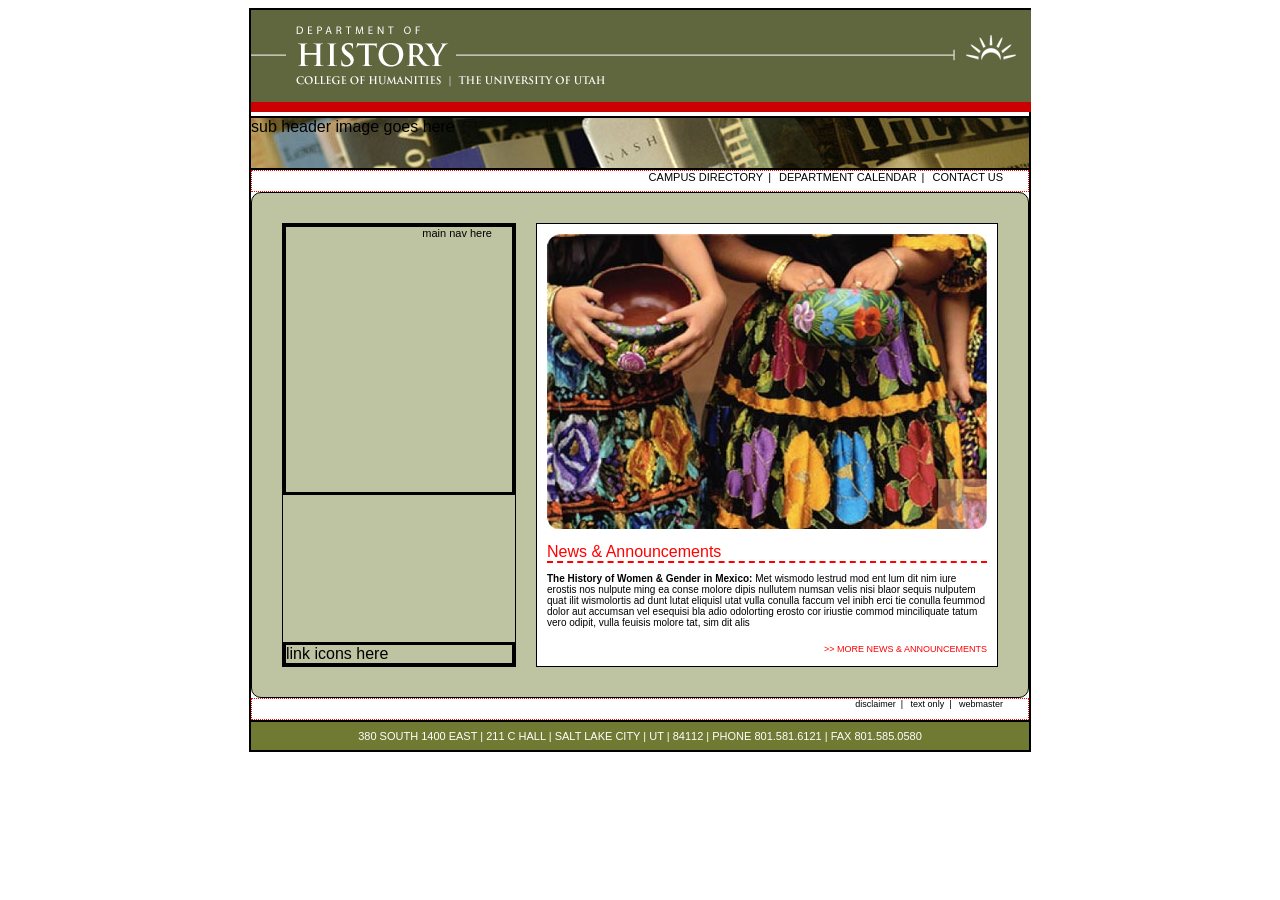
==== index.html @ 4f684585 "initial commit" ====
<!DOCTYPE html>
<html lang="en">
<head>
    <meta charset="UTF-8">
    <title>HUMIS Homepage</title>
    <link rel="stylesheet" href="stylesheet.css">
</head>

<body>
<div id="parent"><!-- all this is the markup -->
    <section>
        <img src="files/historyHome.gif" alt="University of Utah Department of History"/>
    </section>

    <section class="sub-head">
        sub header image goes here
    </section>

    <section class="main-content-area">
        <!-- put html links for top nav here -->
        <nav>
            <a href="#">campus directory</a>|
            <a href="#">department calendar</a>|
            <a href="#">contact us</a>
        </nav>
        <section class="brown-box">
            <div class="left-side">
                <nav>
                    main nav here
                </nav>

                <div class="links">
                    link icons here
                </div>
            </div>

            <div class="right-side">
                <img src="files/women_w_pottery.jpg" alt="women with pottery"/>
                <h4>News &amp; Announcements</h4>
                <p>
                    <strong>The History of Women & Gender in Mexico:</strong> Met wismodo lestrud mod ent lum dit
                    nim iure erostis nos nulpute ming ea conse molore dipis nullutem numsan velis nisi blaor
                    sequis nulputem quat ilit wismolortis ad dunt lutat eliquisl utat vulla conulla faccum vel
                    inibh erci tie conulla feummod dolor aut accumsan vel esequisi bla adio odolorting erosto
                    cor iriustie commod minciliquate tatum vero odipit, vulla feuisis molore tat, sim dit alis
                </p>

                <div class="more">
                    <a href="#">>> MORE NEWS &amp; ANNOUNCEMENTS</a>
                </div>
            </div>
        </section>
        <nav class="bottom">
            <a href="#">disclaimer</a>|
            <a href="#">text only</a>|
            <a href="#">webmaster</a>
        </nav>
    </section>

    <section class="footer">
        380 SOUTH 1400 EAST  |  211 C HALL  |  SALT LAKE CITY  |  UT  |  84112  |  PHONE  801.581.6121  |  FAX  801.585.0580
    </section>
</div>
</body>
</html>
---- stylesheet.css ----
body {
    font-family: Arial, Helvetica, sans-serif;
}

div#parent { /* Declaration or "selector" */
    border: 1px solid black;
    width: 780px;
    margin: 0 auto;
}

div#parent section {
    /*height: 100px;*/
    border: 1px solid black;
}

section.sub-head {
    background: url('files/histHomepic.jpg') top left no-repeat;
    background-repeat: no-repeat;
    background-position: center;
    height: 50px;
}

section.main-content-area {
    /*.main-content-area {*/
    min-height: 400px;
    display: flex;
    flex-direction: column;
    justify-content: space-between;

    nav { /* applies to all nav tags found inside (descendants of) section.main-content area */
        min-height: 20px;
        border: 1px dotted red;
        text-align: right;
        padding-right: 20px;
        font-size: 11px;

        a { /* this targets all links in each of our navs */
            margin: 0 5px;
            color: black;
            text-decoration: none;
            text-transform: uppercase;

            &:hover { /* Pseudo-class declaration */
                text-decoration: underline;
            }
        }


        &.bottom {
            font-size: 9px;

            a {
                text-transform: lowercase;
            }
        }
    }

    section.brown-box {
        background-color: #bec4a1;
        padding: 20px;
        border-radius: 10px;
        min-height: 400px;
        display: flex;

        > * {
            border: 1px solid black;
            margin: 10px;
        }

        .left-side {
            width: 40%;
            display: flex;
            flex-direction: column;
            justify-content: space-between;

            > * {
                border: 3px solid black;
            }

            nav {
                min-height: 60%;
            }
        }
        .right-side {
            width: 60%;
            background-color: white;
            padding: 10px;

            img {
                margin-bottom: 10px;
            }

            p {
                font-size: 10px;
            }

            div.more {
                text-align: right;

                a {
                    color: red;
                    text-decoration: none;
                    font-size: 9px;
                    
                    &:hover {
                        text-decoration: underline;
                    }
                }
            }

        }
    }
}

section.footer {
    background-color: #707a33;
    color: white;
    font-size: 11px;
    text-align: center;
    padding: 8px 0;
}

h4 {
    color: red;
    border-bottom: 2px dashed red;
    font-weight: unset;
    margin: 0 0 5px 0;
}
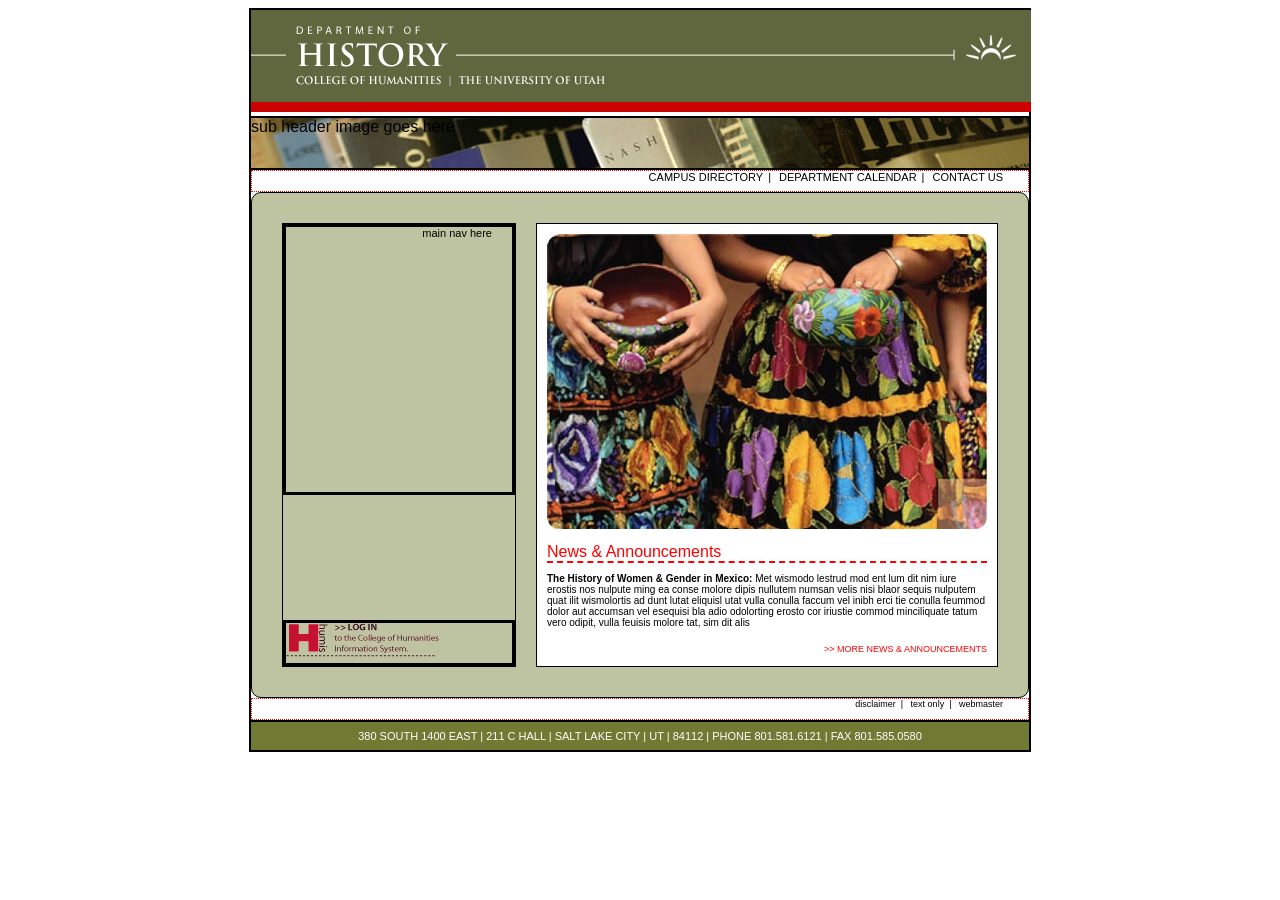
==== commit 67518e69: "added HUMIS login image" ====
--- a/index.html
+++ b/index.html
@@ -30,7 +30,7 @@
                 </nav>
 
                 <div class="links">
-                    link icons here
+                    <img src="files/login-humis.gif" alt="Log into HUMIS">
                 </div>
             </div>
 
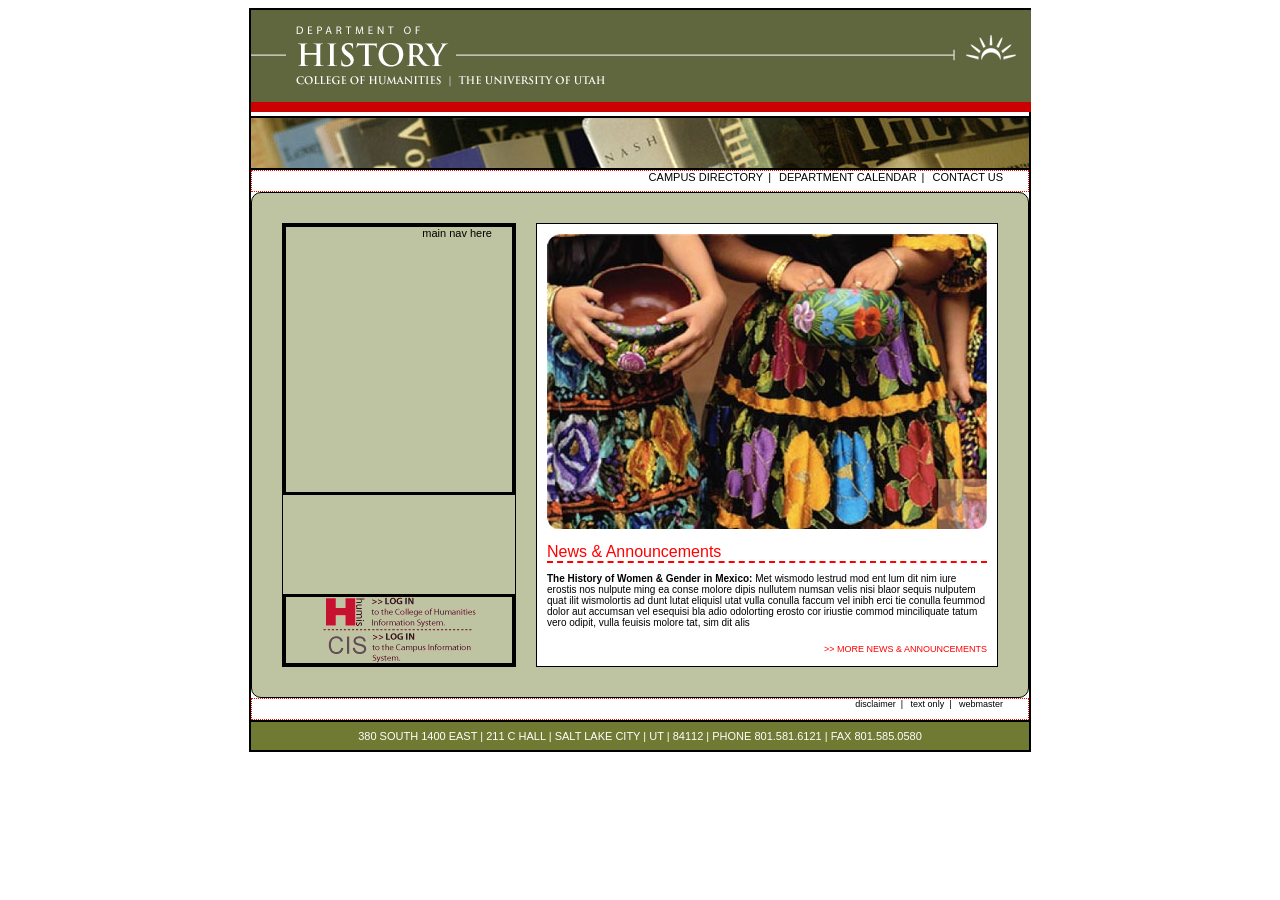
==== commit a61a492e: "added CIS login image and flexed the container" ====
--- a/index.html
+++ b/index.html
@@ -13,7 +13,7 @@
     </section>
 
     <section class="sub-head">
-        sub header image goes here
+        <!-- sub header image goes here -->
     </section>
 
     <section class="main-content-area">
@@ -30,6 +30,7 @@
                 </nav>
 
                 <div class="links">
+                    <img src="files/login-cis.gif" alt="Log into CIS"/>
                     <img src="files/login-humis.gif" alt="Log into HUMIS">
                 </div>
             </div>
--- a/stylesheet.css
+++ b/stylesheet.css
@@ -80,6 +80,12 @@
             nav {
                 min-height: 60%;
             }
+
+            .links {
+                display: flex;
+                flex-direction: column-reverse;
+                align-items: center;
+            }
         }
         .right-side {
             width: 60%;
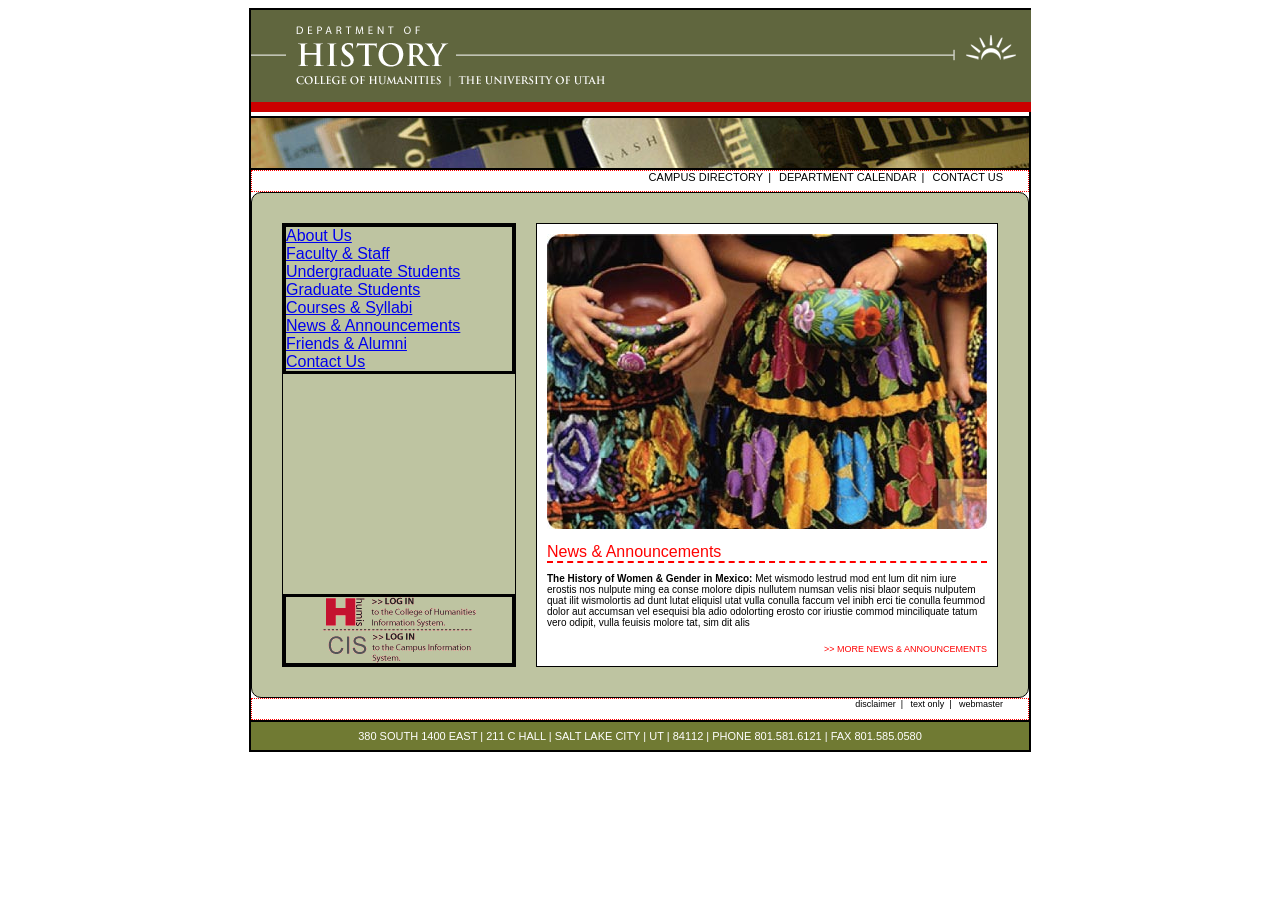
==== commit 4b24c59c: "WIP: working on primary left nav" ====
--- a/index.html
+++ b/index.html
@@ -18,7 +18,7 @@
 
     <section class="main-content-area">
         <!-- put html links for top nav here -->
-        <nav>
+        <nav class="secondary">
             <a href="#">campus directory</a>|
             <a href="#">department calendar</a>|
             <a href="#">contact us</a>
@@ -26,7 +26,14 @@
         <section class="brown-box">
             <div class="left-side">
                 <nav>
-                    main nav here
+                    <a href="#"> About Us</a>
+                    <a href="#"> Faculty &amp; Staff</a>
+                    <a href="#"> Undergraduate Students</a>
+                    <a href="#"> Graduate Students</a>
+                    <a href="#"> Courses &amp; Syllabi</a>
+                    <a href="#"> News &amp; Announcements</a>
+                    <a href="#"> Friends &amp; Alumni</a>
+                    <a href="#"> Contact Us</a>
                 </nav>
 
                 <div class="links">
@@ -51,7 +58,7 @@
                 </div>
             </div>
         </section>
-        <nav class="bottom">
+        <nav class="secondary bottom">
             <a href="#">disclaimer</a>|
             <a href="#">text only</a>|
             <a href="#">webmaster</a>
--- a/stylesheet.css
+++ b/stylesheet.css
@@ -27,7 +27,7 @@
     flex-direction: column;
     justify-content: space-between;
 
-    nav { /* applies to all nav tags found inside (descendants of) section.main-content area */
+    nav.secondary { /* applies to all nav tags found inside (descendants of) section.main-content area */
         min-height: 20px;
         border: 1px dotted red;
         text-align: right;
@@ -78,7 +78,15 @@
             }
 
             nav {
-                min-height: 60%;
+                /*min-height: 60%;*/
+                a {
+                    display: block;
+
+                    &:hover {
+                        text-decoration: none;
+                        background-color: black;
+                    }
+                }
             }
 
             .links {
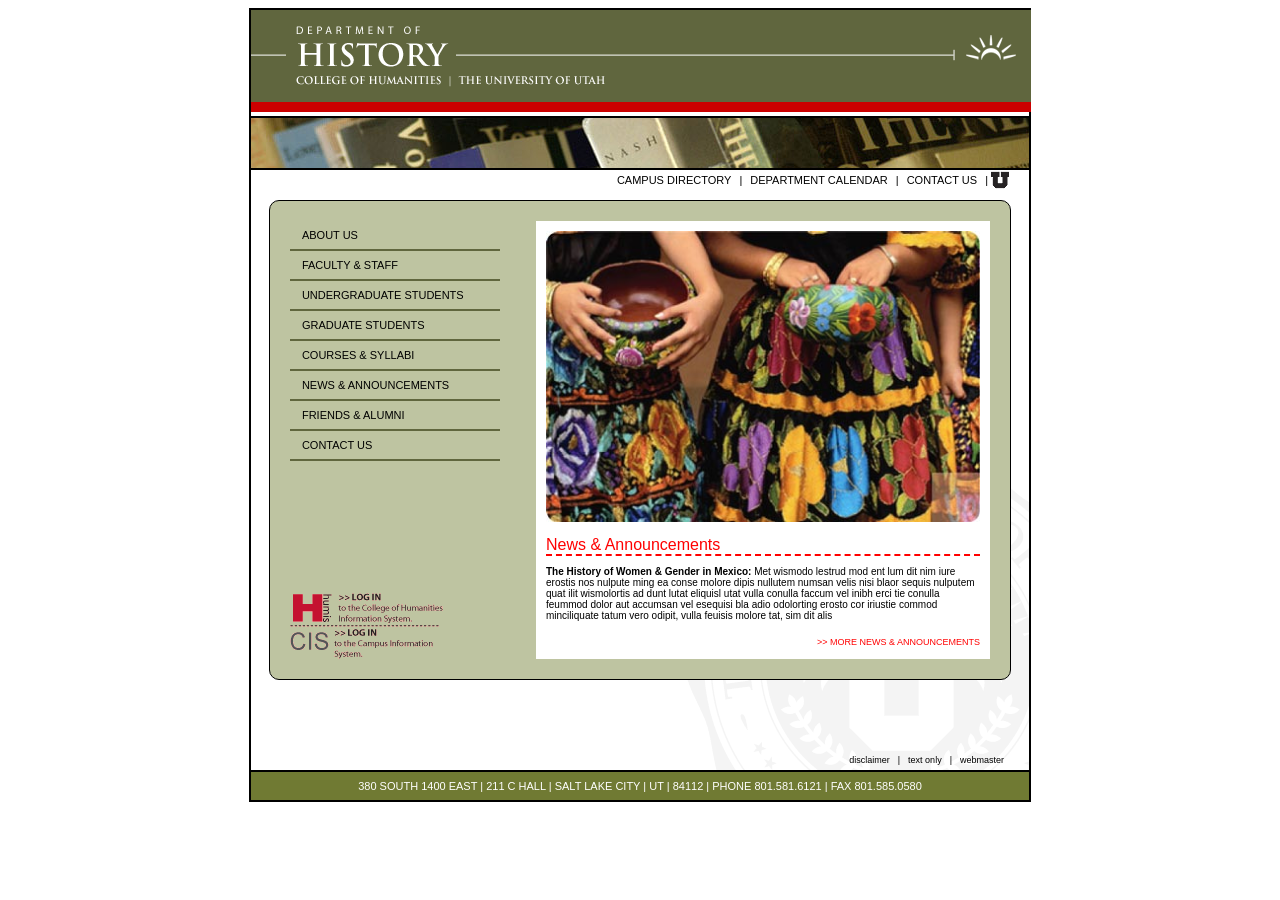
==== commit 67f32503: "added u logo and u medallion background," ====
--- a/index.html
+++ b/index.html
@@ -21,7 +21,8 @@
         <nav class="secondary">
             <a href="#">campus directory</a>|
             <a href="#">department calendar</a>|
-            <a href="#">contact us</a>
+            <a href="#">contact us</a>|
+            <img src="files/u_small.gif" alt="University of Utah logo"/>
         </nav>
         <section class="brown-box">
             <div class="left-side">
--- a/stylesheet.css
+++ b/stylesheet.css
@@ -6,6 +6,7 @@
     border: 1px solid black;
     width: 780px;
     margin: 0 auto;
+    background-color: #fff;
 }
 
 div#parent section {
@@ -14,7 +15,7 @@
 }
 
 section.sub-head {
-    background: url('files/histHomepic.jpg') top left no-repeat;
+    background-image: url('files/histHomepic.jpg');
     background-repeat: no-repeat;
     background-position: center;
     height: 50px;
@@ -26,13 +27,19 @@
     display: flex;
     flex-direction: column;
     justify-content: space-between;
+    background-image: url("files/uofu_medallion_rt.gif");
+    background-repeat: no-repeat;
+    background-position: bottom right;
 
     nav.secondary { /* applies to all nav tags found inside (descendants of) section.main-content area */
         min-height: 20px;
-        border: 1px dotted red;
-        text-align: right;
+        /*text-align: right;*/
         padding-right: 20px;
         font-size: 11px;
+        display: flex;
+        justify-content: flex-end;
+        align-items: center;
+        gap: 3px;
 
         a { /* this targets all links in each of our navs */
             margin: 0 5px;
@@ -61,30 +68,35 @@
         border-radius: 10px;
         min-height: 400px;
         display: flex;
+        justify-content: space-between;
+        width: 90%;
+        margin: 10px auto 70px;
+
 
         > * {
-            border: 1px solid black;
-            margin: 10px;
+            /*margin: 10px;*/
         }
 
         .left-side {
-            width: 40%;
+            width: 30%;
             display: flex;
             flex-direction: column;
             justify-content: space-between;
 
-            > * {
-                border: 3px solid black;
-            }
-
             nav {
                 /*min-height: 60%;*/
                 a {
+                    color: black;
                     display: block;
+                    text-decoration: none;
+                    border-bottom: 2px solid #60663e;
+                    padding: 8px 0 8px 12px;
+                    text-transform: uppercase;
+                    font-size: 11px;
 
                     &:hover {
-                        text-decoration: none;
-                        background-color: black;
+                        color: white;
+                        background-color: #60663e;
                     }
                 }
             }
@@ -92,15 +104,16 @@
             .links {
                 display: flex;
                 flex-direction: column-reverse;
-                align-items: center;
+                align-items: flex-start;
             }
         }
         .right-side {
-            width: 60%;
+            width: 62%;
             background-color: white;
             padding: 10px;
 
             img {
+                width: 100%;
                 margin-bottom: 10px;
             }
 
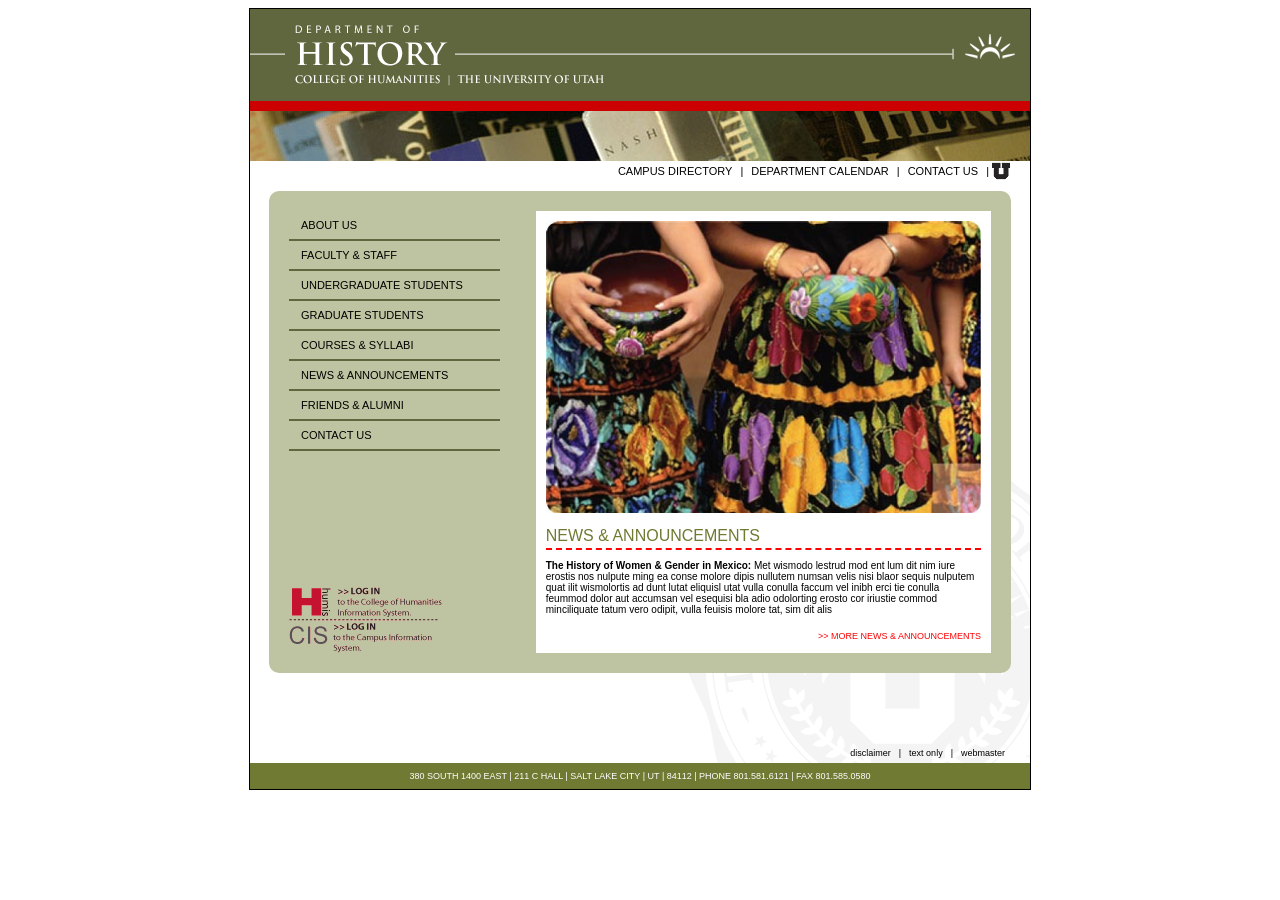
==== commit 9e2532dd: "made minor final changes to HUMIS" ====
--- a/index.html
+++ b/index.html
@@ -45,7 +45,7 @@
 
             <div class="right-side">
                 <img src="files/women_w_pottery.jpg" alt="women with pottery"/>
-                <h4>News &amp; Announcements</h4>
+                <h4>NEWS & ANNOUNCEMENTS</h4>
                 <p>
                     <strong>The History of Women & Gender in Mexico:</strong> Met wismodo lestrud mod ent lum dit
                     nim iure erostis nos nulpute ming ea conse molore dipis nullutem numsan velis nisi blaor
--- a/stylesheet.css
+++ b/stylesheet.css
@@ -11,7 +11,8 @@
 
 div#parent section {
     /*height: 100px;*/
-    border: 1px solid black;
+    /*border: 1px solid black;*/
+    display: flex;
 }
 
 section.sub-head {
@@ -89,8 +90,8 @@
                     color: black;
                     display: block;
                     text-decoration: none;
+                    padding: 8px 0 8px 12px;
                     border-bottom: 2px solid #60663e;
-                    padding: 8px 0 8px 12px;
                     text-transform: uppercase;
                     font-size: 11px;
 
@@ -142,13 +143,15 @@
 section.footer {
     background-color: #707a33;
     color: white;
-    font-size: 11px;
+    font-size: 9px;
     text-align: center;
+    justify-content: center;
     padding: 8px 0;
 }
 
 h4 {
-    color: red;
+    color: #707a33;
+    padding: 0 0 3px 0;
     border-bottom: 2px dashed red;
     font-weight: unset;
     margin: 0 0 5px 0;
